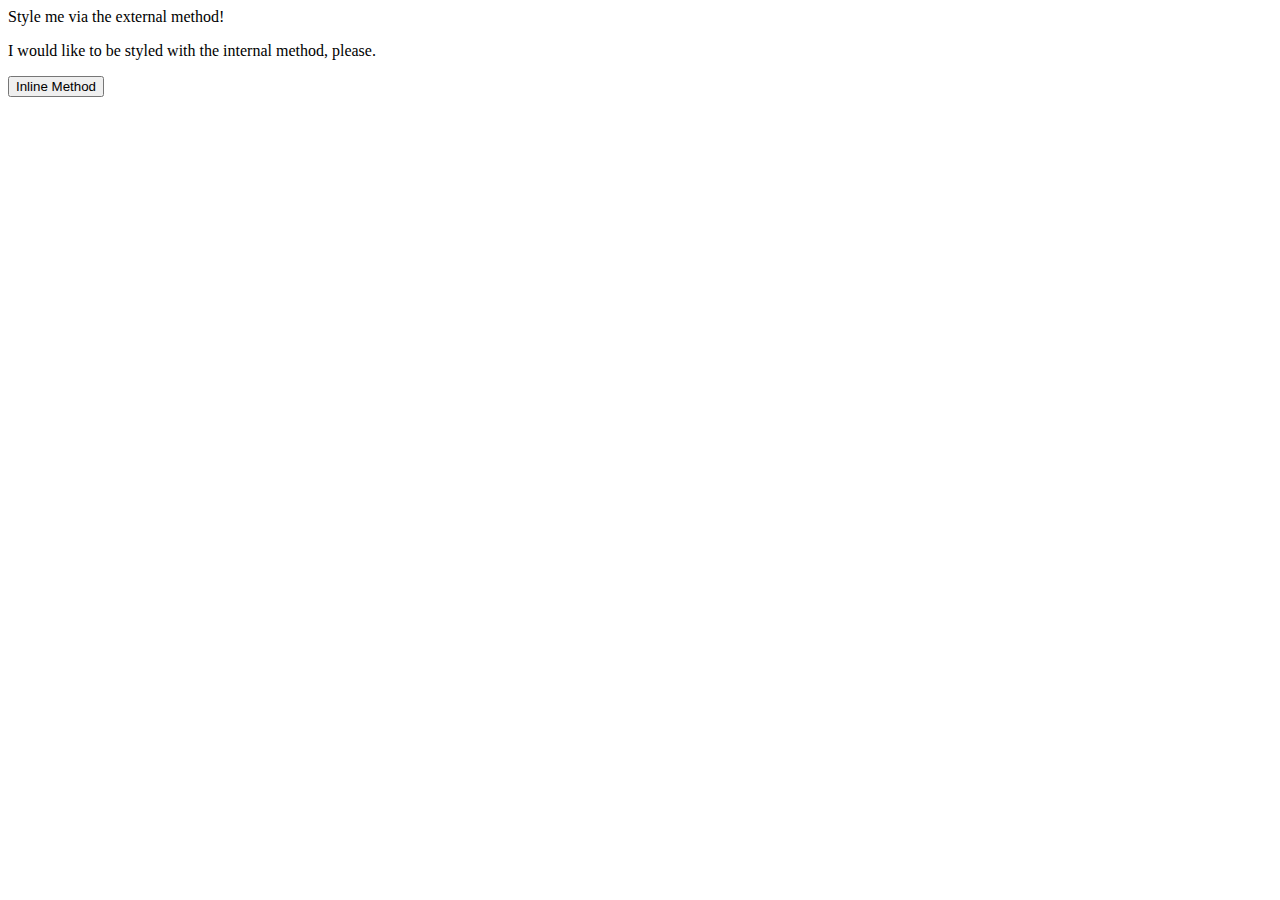
==== foundations/01-css-methods/index.html @ c3c7ec82 "Edit index.html" ====
<!DOCTYPE html>
<html lang="en">
  <head>
    <meta charset="UTF-8">
    <meta http-equiv="X-UA-Compatible" content="IE=edge">
    <meta name="viewport" content="width=device-width, initial-scale=1.0">
    <title>Methods for Adding CSS</title>
    <link rel="stylesheet", href="styles.css">
  </head>
  <body>
    <div>Style me via the external method!</div>
    <p>I would like to be styled with the internal method, please.</p>
    <button>Inline Method</button>
  </body>
</html>
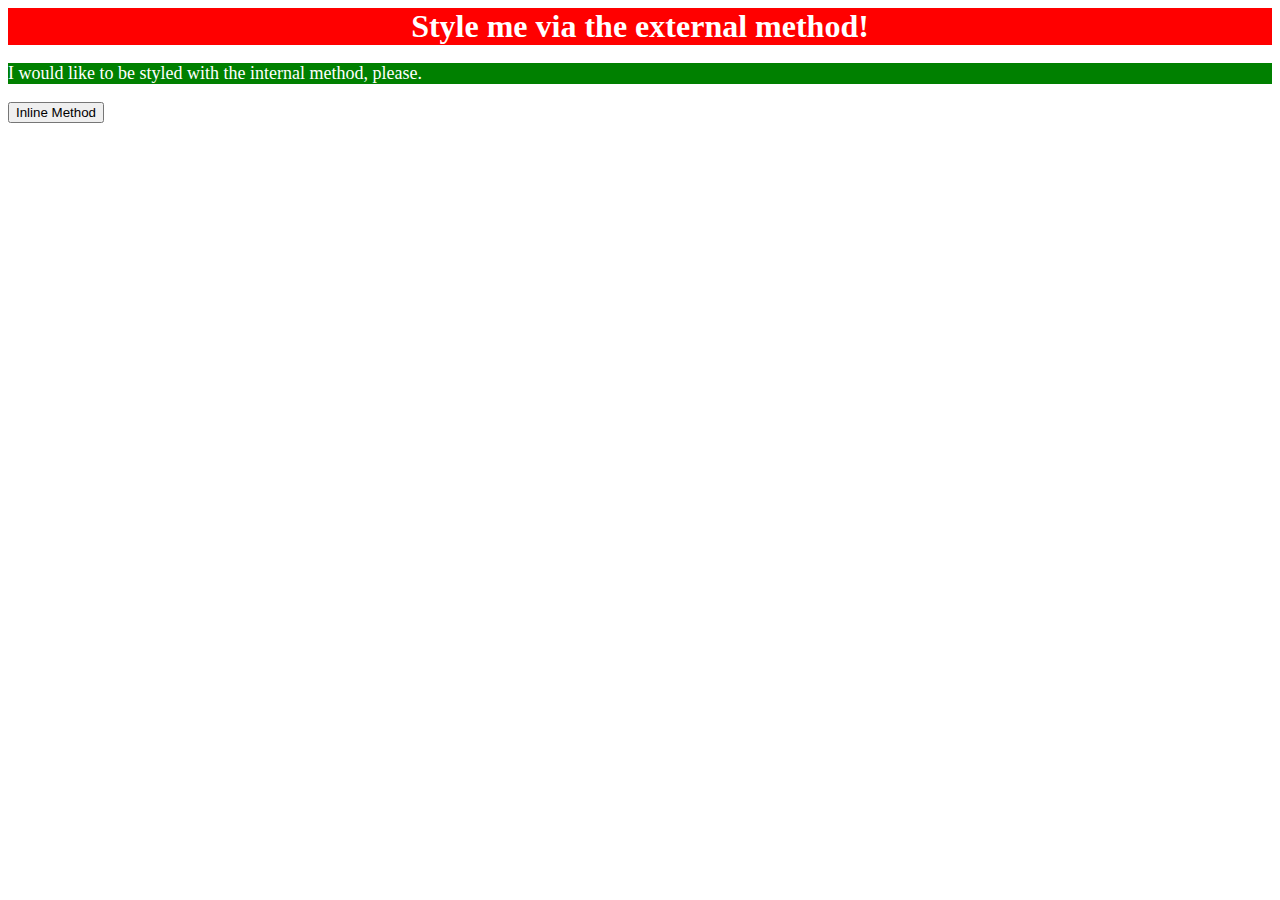
==== commit 187a01fe: "Create internal CSS in index.html" ====
--- a/foundations/01-css-methods/index.html
+++ b/foundations/01-css-methods/index.html
@@ -6,6 +6,13 @@
     <meta name="viewport" content="width=device-width, initial-scale=1.0">
     <title>Methods for Adding CSS</title>
     <link rel="stylesheet", href="styles.css">
+    <style>
+      p {
+        background-color: green;
+        color: white;
+        font-size: 18px;
+      }
+    </style>
   </head>
   <body>
     <div>Style me via the external method!</div>
--- a/foundations/01-css-methods/styles.css
+++ b/foundations/01-css-methods/styles.css
@@ -0,0 +1,7 @@
+div {
+    background-color: red;
+    color: white;
+    font-size: 32px;
+    text-align: center;
+    font-weight: bold;
+}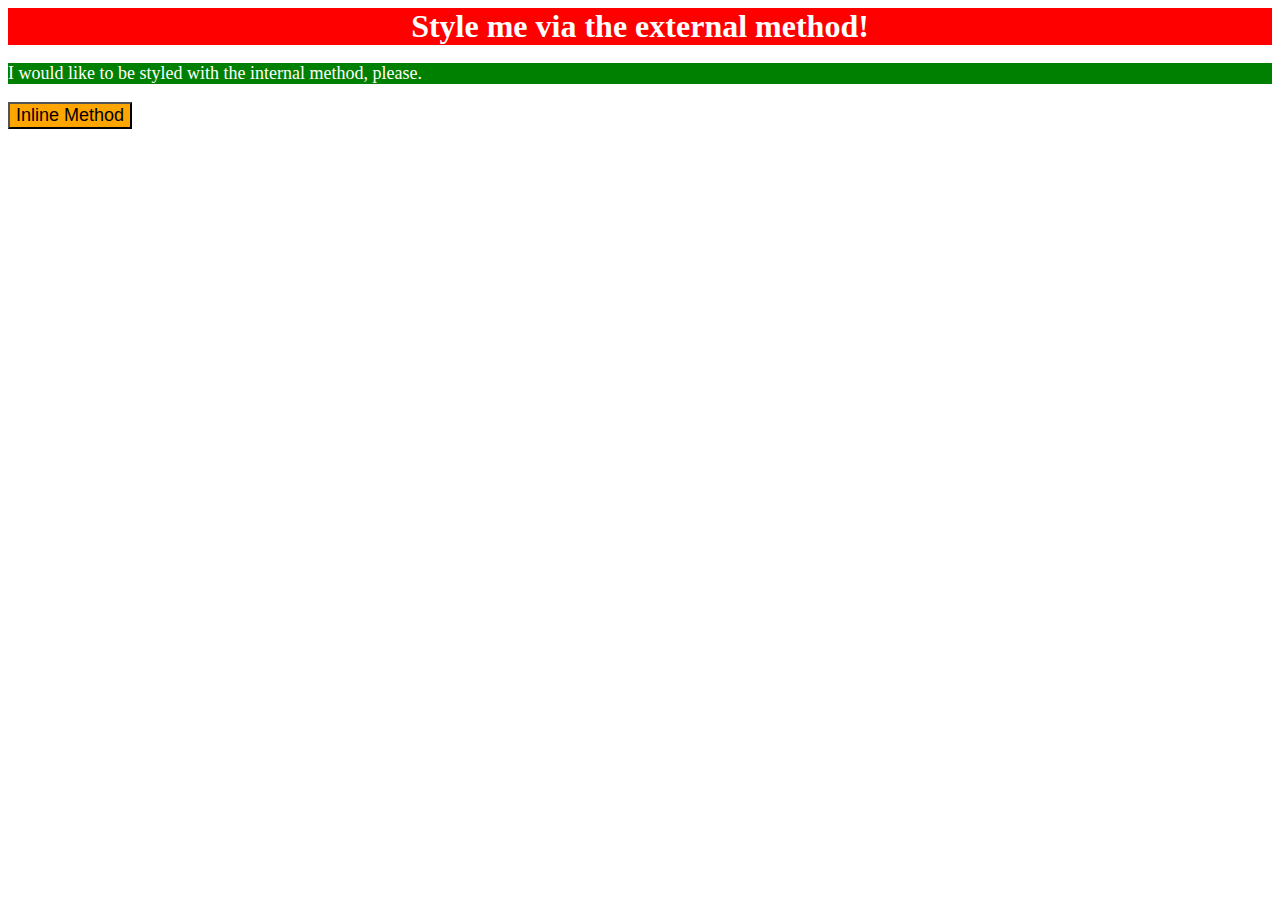
==== commit c93a3bd4: "Create inline CSS in index.html" ====
--- a/foundations/01-css-methods/index.html
+++ b/foundations/01-css-methods/index.html
@@ -17,6 +17,6 @@
   <body>
     <div>Style me via the external method!</div>
     <p>I would like to be styled with the internal method, please.</p>
-    <button>Inline Method</button>
+    <button style="background-color: orange; font-size: 18px">Inline Method</button>
   </body>
 </html>